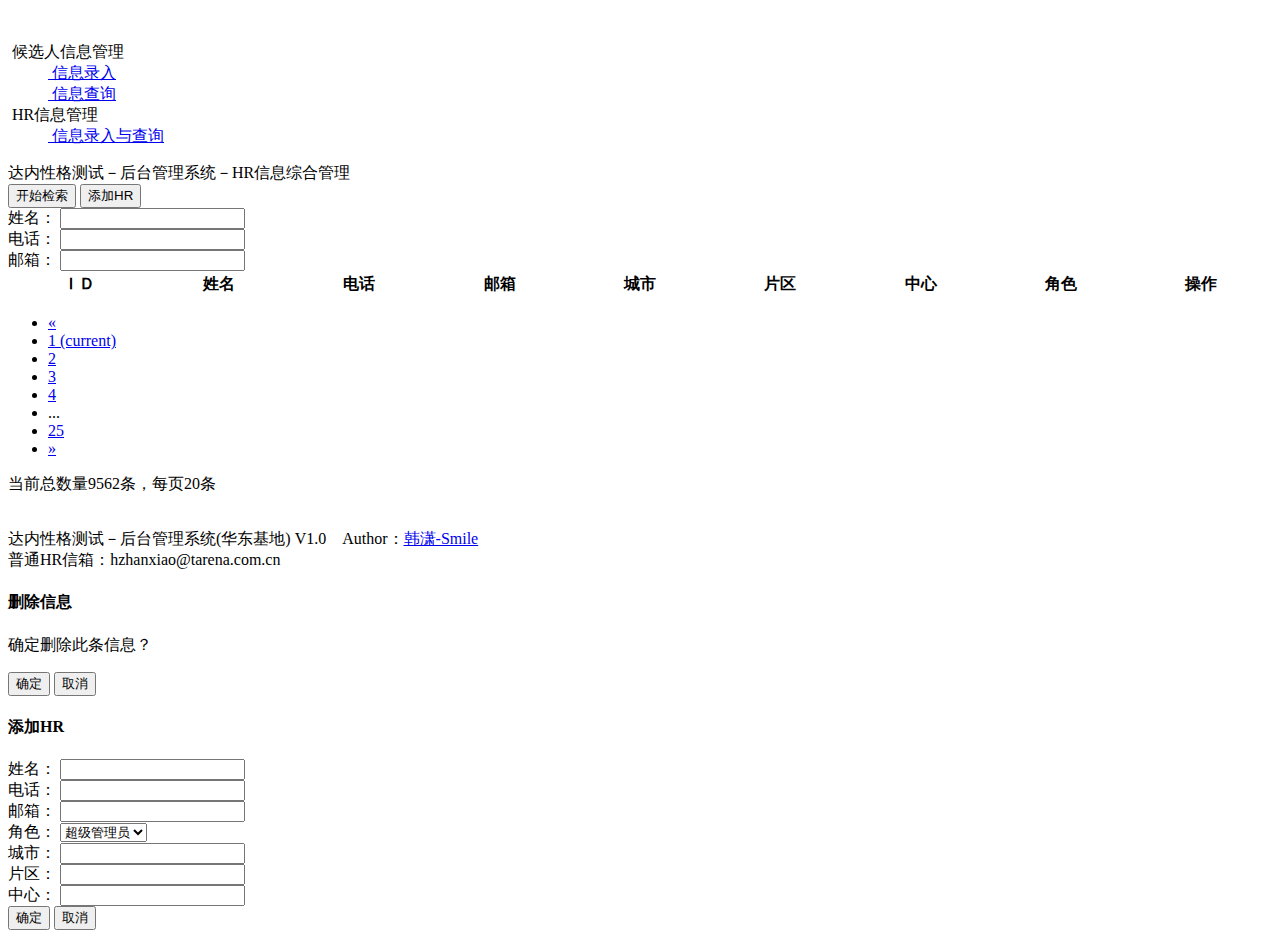
==== src/main/webapp/admin/tjhr.html @ 81e2089f "增加Cookie字段 loginDate" ====
<!DOCTYPE html>
<head>
    <meta charset="UTF-8">
    <meta name="viewport" partent="width=device-width, initial-scale=1.0">
    <meta http-equiv="partent-type" partent="text/html; charset=UTF-8"/>
    <title>达内性格测试后台管理系统-全部HR信息</title>
    <link rel="stylesheet" href="../css/bootstrap.css" type="text/css"/>
    <link rel="stylesheet" href="../css/css.css" type="text/css"/>
    <script type="text/javascript" src="../js/jquery.js"></script>
    <script type="text/javascript" src="../js/cookie_util.js"></script>
    <script type="text/javascript" src="../js/bootstrap.js"></script>
    <!-- 自定义开始 -->
    <script type="text/javascript" src="../js/insert_user.js"></script>
</head>

<div class="page-left pull-left">
    <div class="logo"><img src="../images/logo_1.png" alt=""/></div>

    <dl class="menu">
        <dt class="title-1"><i>&nbsp;</i>候选人信息管理</dt>
        <dd><a href="xxlr.html"><span>&nbsp;</span>信息录入</a></dd>
        <dd><a href="menu.html"><span>&nbsp;</span>信息查询</a></dd>

        <dt class="title-2"><i>&nbsp;</i>HR信息管理</dt>
        <dd class="cur"><a href="#"><span>&nbsp;</span>信息录入与查询</a></dd>
    </dl>
</div>

<div class="page-right">
    <div class="page-top">
    </div>

    <div class="page-cont page-cont2">
        <div class="list-cont">
            <div class="list-title">达内性格测试－后台管理系统－HR信息综合管理</div>
            <div class="pull-right">
                <button type="button" class="btn btn-small bgno">开始检索</button>
                <button type="button" class="btn btn-small add-hr">添加HR</button>
                <!-- data-toggle="modal" data-target="#open_tjhr" -->
            </div>
            <div class="form-inline">
                <div class="form-group">
                    <label>姓名：</label>
                    <input type="text" class="form-control" placeholder="" name="f_Customer_Name" maxlength="8"/>
                </div>
                <div class="form-group">
                    <label>电话：</label>
                    <input type="text" class="form-control" placeholder="" name="f_Customer_Tel1"
                            maxlength="16"/>
                </div>
                <div class="form-group">
                    <label>邮箱：</label>
                    <input type="text" class="form-control" name="f_Customer_Email" placeholder="" maxlength="38"/>
                </div>
            </div>
        </div>

        <div class="table-cont">
            <table cellpadding="2" cellspacing="1" border="0" width="100%">
                <thead>
                    <tr>
                        <th>ＩＤ</th>
                        <th><strong>姓名</strong></th>
                        <th><strong>电话</strong></th>
                        <th><strong>邮箱</strong></th>
                        <th><strong>城市</strong></th>
                        <th><strong>片区</strong></th>
                        <th><strong>中心</strong></th>
                        <th><strong>角色</strong></th>
                        <th>操作</th>
                    </tr>
                </thead>
                <tbody id="hr_user">
                </tbody>
            </table>

            <div class="foot">
                <ul class="pagination">
                    <li class="disabled"><a href="#">«</a></li>
                    <li class="active"><a href="#">1 <span class="sr-only">(current)</span></a></li>
                    <li><a href="#">2</a></li>
                    <li><a href="#">3</a></li>
                    <li><a href="#">4</a></li>
                    <li class="ellipsis">...</li>
                    <li><a href="#">25</a></li>
                    <li><a href="#">»</a></li>
                </ul>
                <p>当前总数量<span>9562</span>条，每页<span>20</span>条</p>
            </div>
        </div>
        <div class="text-center">
            <p><br>达内性格测试－后台管理系统(华东基地) V1.0　Author：<a href="http://weibo.com/811016999" target="_blank">韩潇-Smile</a>
                <br>普通HR信箱：hzhanxiao@tarena.com.cn</p>
        </div>
    </div>
</div>
<!--删除提示-->
<div class="modal fade bs-example-modal-sm open_tips" id="open_tips">
    <div class="modal-dialog modal-sm">
        <div class="modal-content">
            <div class="modal-header">
                <h4 class="modal-title">删除信息</h4>
            </div>
            <div class="modal-body">
                <p>确定删除此条信息？</p>
            </div>
            <div class="modal-footer">
                <button type="button" class="btn">确定</button>
                <button type="button" class="btn" data-dismiss="modal">取消</button>
            </div>
        </div>
    </div>
</div>
<!--添加HR-->
<div class="modal fade open_tjhr" id="open_tjhr">
    <div class="modal-dialog">
        <div class="modal-content">
            <div class="modal-header">
                <h4 class="modal-title">添加HR</h4>
            </div>
            <div class="modal-body">
                <div class="list-cont">
                    <div class="form-inline">
                        <div class="form-group">
                            <label>姓名：</label>
                            <input class="form-control" maxlength="8" type="text" name="f_Customer_Name" id="f_Customer_Name">
                        </div>
                        <div class="form-group">
                            <label>电话：</label>
                            <input class="form-control" type="text" name="f_Customer_Tel1" id="f_Customer_Tel1" onkeyup="if(isNaN(value))execCommand('undo')" maxlength="11">
                        </div>
                    </div>
                    <div class="form-inline">
                        <div class="form-group">
                            <label>邮箱：</label>
                            <input class="form-control" type="text" name="f_Customer_Email" id="f_Customer_Email" value="">
                        </div>
                        <div class="form-group">
                            <label>角色：</label>
                            <select class="form-control" id="roleId">
                                <option value="1">超级管理员</option>
                                <option value="2">高级管理员</option>
                                <option value="3">管理员</option>
                            </select>
                        </div>
                    </div>
                    <div class="form-inline">
                        <div class="form-group">
                            <label>城市：</label>
                            <input class="form-control" type="text" value="">
                        </div>
                        <div class="form-group">
                            <label>片区：</label>
                            <input type="text" value="" class="form-control">
                        </div>
                    </div>
                    <div class="form-inline">
                        <div class="form-group">
                            <label>中心：</label>
                            <input type="text" value="" class="form-control">
                        </div>
                    </div>
                </div>
            </div>
            <div class="modal-footer">
                <span class="tips-text"></span>
                <button type="button" class="btn" id="btn_sure_add">确定</button>
                <button type="button" class="btn" data-dismiss="modal">取消</button>
            </div>
        </div><!-- /.modal-content -->
    </div><!-- /.modal-dialog -->
</div><!-- /.modal -->
<script type="text/javascript">
    $(".page-top").append(
			'<span id="userName" class="name pull-rigth" data-toggle="dropdown" aria-haspopup="true" aria-expanded="false">'+JSON.parse(getCookie('user')).userSureName+'&nbsp;<i class="caret"></i></span>'
		+'<div class="down-cont">'
		+'<p>登录时间：'+getCookie('loginDate')+'</p>'
		+'<p>登录IP：'+getCookie('ip')+'</p>'
		+'<div class="foot">'
		 +   '<a href="../login.html" class="out pull-rigth" ><i>&nbsp;</i>退出</a>'
		 +   '<a href="grzx.html" class="center" ><i>&nbsp;</i>个人中心</a>'
		+'</div>'
		+'</div>');
</script>
</body>
</html>
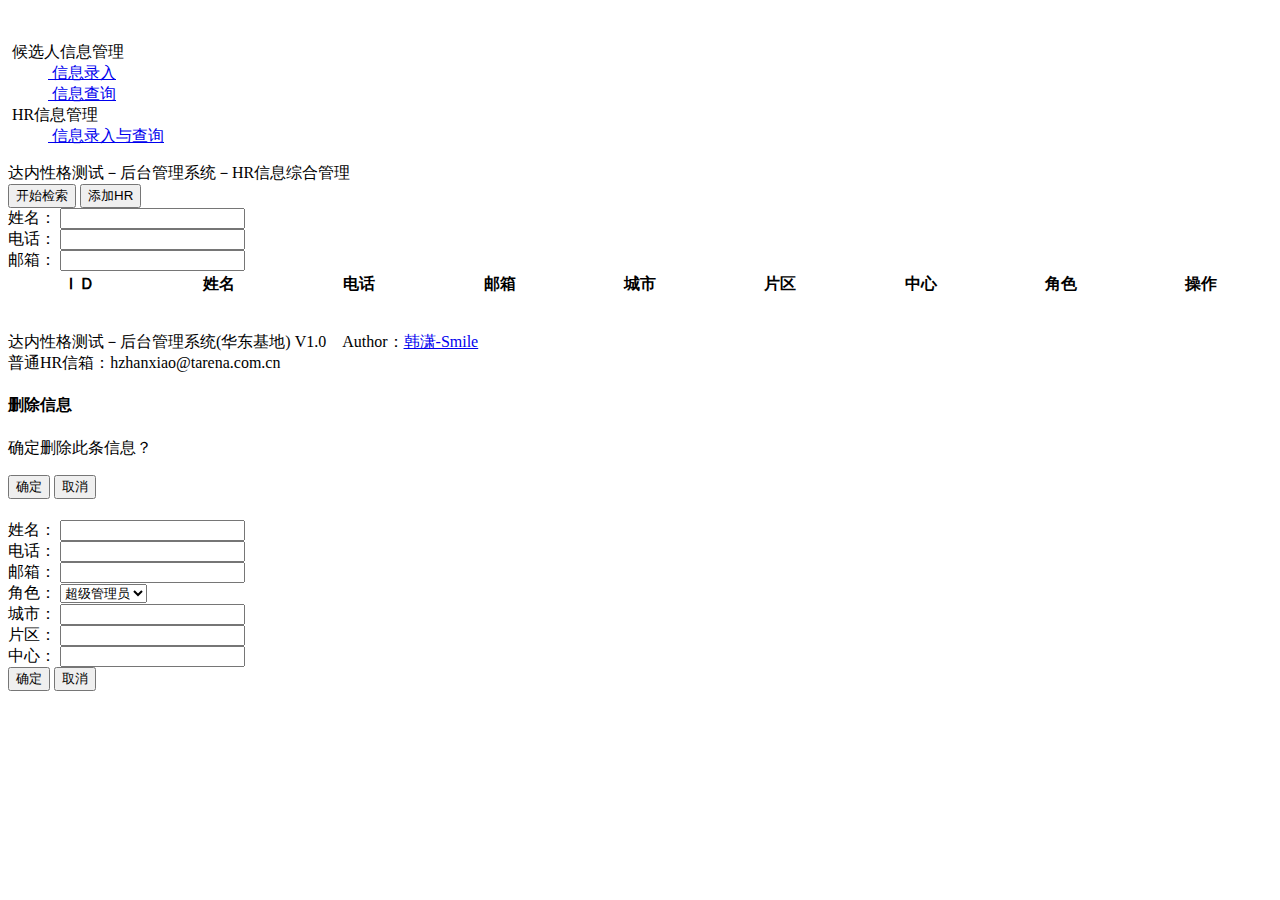
==== commit 4acbd3c2: "修改: 更改分页" ====
--- a/src/main/webapp/admin/tjhr.html
+++ b/src/main/webapp/admin/tjhr.html
@@ -34,23 +34,22 @@
         <div class="list-cont">
             <div class="list-title">达内性格测试－后台管理系统－HR信息综合管理</div>
             <div class="pull-right">
-                <button type="button" class="btn btn-small bgno">开始检索</button>
+                <button type="button" class="btn btn-small bgno" id="search_btn">开始检索</button>
                 <button type="button" class="btn btn-small add-hr">添加HR</button>
                 <!-- data-toggle="modal" data-target="#open_tjhr" -->
             </div>
             <div class="form-inline">
                 <div class="form-group">
                     <label>姓名：</label>
-                    <input type="text" class="form-control" placeholder="" name="f_Customer_Name" maxlength="8"/>
+                    <input type="text" class="form-control" placeholder="" name="f_Customer_Name" maxlength="8" id="name"/>
                 </div>
                 <div class="form-group">
                     <label>电话：</label>
-                    <input type="text" class="form-control" placeholder="" name="f_Customer_Tel1"
-                            maxlength="16"/>
+                    <input type="text" class="form-control" placeholder="" name="f_Customer_Tel1" maxlength="16" id="mobile"/>
                 </div>
                 <div class="form-group">
                     <label>邮箱：</label>
-                    <input type="text" class="form-control" name="f_Customer_Email" placeholder="" maxlength="38"/>
+                    <input type="text" class="form-control" name="f_Customer_Email" placeholder="" maxlength="38" id="email"/>
                 </div>
             </div>
         </div>
@@ -71,21 +70,17 @@
                     </tr>
                 </thead>
                 <tbody id="hr_user">
+                <tr style="display:none;" id="not">
+                   <td colspan="9">
+                        <div class="empty">
+                            <img src="../images/empty_1.png" alt=""/>
+                        </div>
+                    </td>
+                </tr>
                 </tbody>
             </table>
 
             <div class="foot">
-                <ul class="pagination">
-                    <li class="disabled"><a href="#">«</a></li>
-                    <li class="active"><a href="#">1 <span class="sr-only">(current)</span></a></li>
-                    <li><a href="#">2</a></li>
-                    <li><a href="#">3</a></li>
-                    <li><a href="#">4</a></li>
-                    <li class="ellipsis">...</li>
-                    <li><a href="#">25</a></li>
-                    <li><a href="#">»</a></li>
-                </ul>
-                <p>当前总数量<span>9562</span>条，每页<span>20</span>条</p>
             </div>
         </div>
         <div class="text-center">
@@ -116,7 +111,7 @@
     <div class="modal-dialog">
         <div class="modal-content">
             <div class="modal-header">
-                <h4 class="modal-title">添加HR</h4>
+                <h4 class="modal-title"></h4>
             </div>
             <div class="modal-body">
                 <div class="list-cont">
